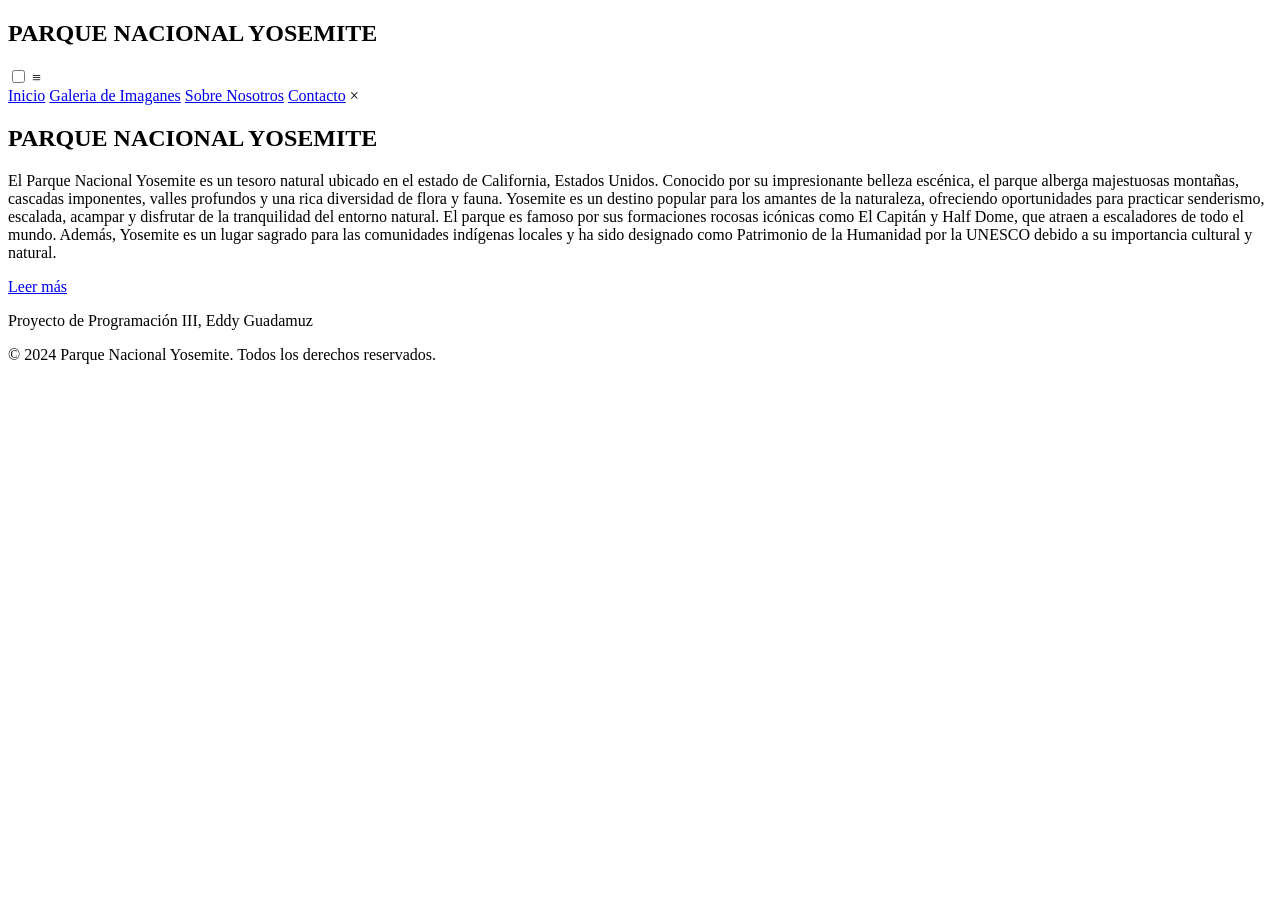
==== index.html @ bcdaa0cc "Add files via upload" ====
<!DOCTYPE html>
<html lang="es">
<head>
    <meta charset="UTF-8">
    <meta name="viewport" content="width=device-width, initial-scale=1.0">
    <title>Proyecto</title>
    <link rel="stylesheet" href="css/style.css">
</head>
<body>
    <header>
        <h2 class="logo">PARQUE NACIONAL YOSEMITE</h2>
        <input type="checkbox" id="check">
        <label for="check" class="mostrar-menu">&#8801</label>
        <nav class="menu">
            <a href="index.html">Inicio</a>
            <a href="Galeria.html">Galeria de Imaganes</a>
            <a href="Sobre-nosotros.html">Sobre Nosotros</a>
            <a href="Contacto.html">Contacto</a>
            <label for="check" class="cerrar-menu">&#215</label>
        </nav>

    </header>
    <section id="banner">
        <div class="imagen-banner"></div>
        
        <div class="Contenido-banner">
            <h1>PARQUE NACIONAL YOSEMITE</h1>
            <p>El Parque Nacional Yosemite es un tesoro natural ubicado en el estado de California, Estados Unidos. Conocido por su impresionante belleza escénica, el parque alberga majestuosas montañas, cascadas imponentes, valles profundos y una rica diversidad de flora y fauna. Yosemite es un destino popular para los amantes de la naturaleza, ofreciendo oportunidades para practicar senderismo, escalada, acampar y disfrutar de la tranquilidad del entorno natural. El parque es famoso por sus formaciones rocosas icónicas como El Capitán y Half Dome, que atraen a escaladores de todo el mundo. Además, Yosemite es un lugar sagrado para las comunidades indígenas locales y ha sido designado como Patrimonio de la Humanidad por la UNESCO debido a su importancia cultural y natural.</p>
            <a href="Sobre-nosotros.html" class="boton">Leer más</a>

        </div>

    </section>
    <footer>
        <p>Proyecto de Programación III, Eddy Guadamuz</p>
        <p>&copy; 2024 Parque Nacional Yosemite. Todos los derechos reservados.</p>
    </footer>
    
</body>
</html>
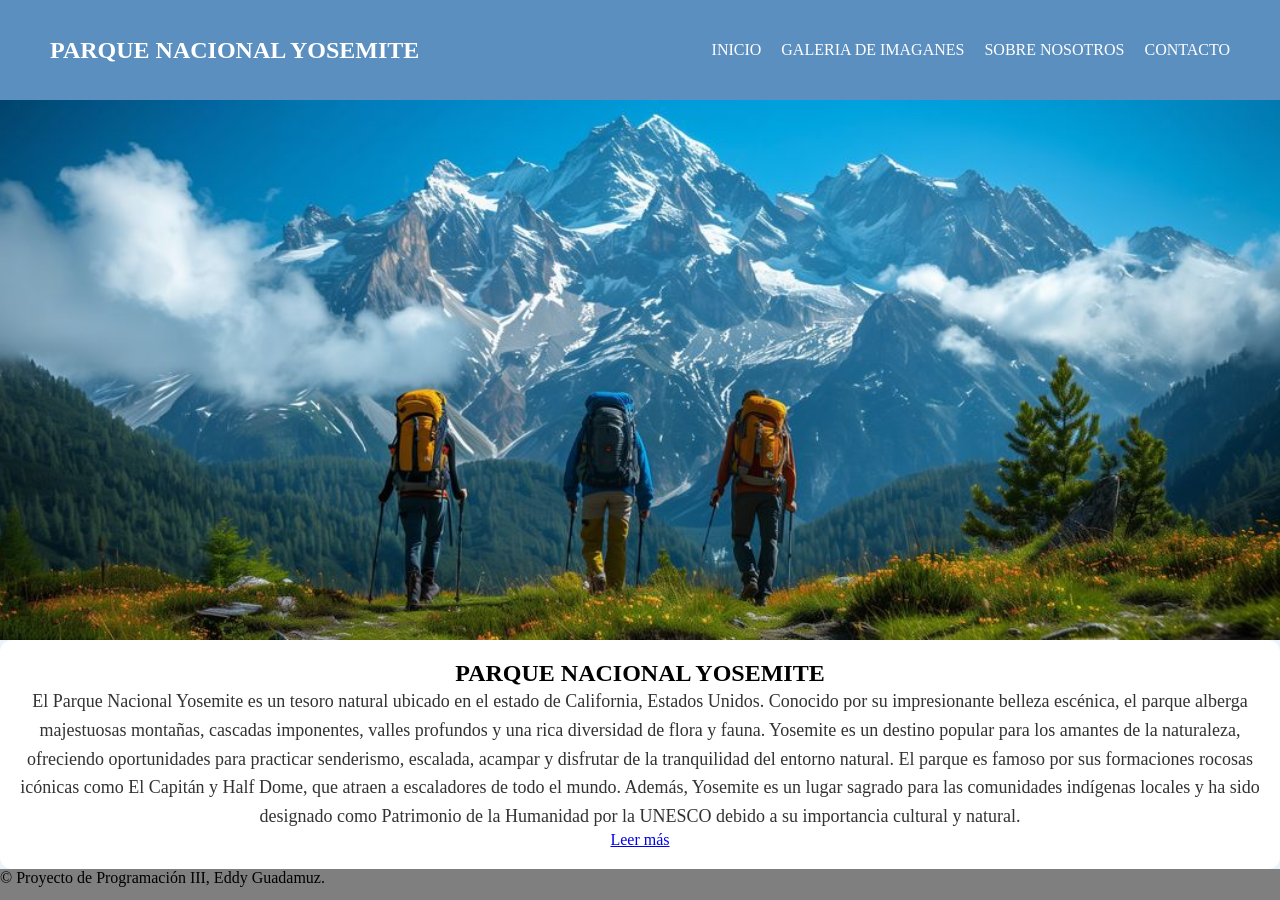
==== commit 978e7355: "Fix HTML structure and add missing footer content" ====
--- a/index.html
+++ b/index.html
@@ -32,9 +32,10 @@
 
     </section>
     <footer>
-        <p>Proyecto de Programación III, Eddy Guadamuz</p>
-        <p>&copy; 2024 Parque Nacional Yosemite. Todos los derechos reservados.</p>
+       
+        <p>&copy; Proyecto de Programación III, Eddy Guadamuz.</p>
     </footer>
     
 </body>
-</html>+
+</html>
--- a/css/style.css
+++ b/css/style.css
@@ -0,0 +1,256 @@
+/* Limpiar la web */
+*{
+    margin: 0;
+    padding: 0;
+    box-sizing: border-box;
+}
+
+header{
+    height: 100px;/* altura del header */
+    background: #5B8FBF;
+    color: #fff;/* color del texto */
+    display: flex;
+    padding: 0 50px;
+    text-align: left;
+    justify-content: space-between;
+    align-items: center; /* alinear el contenido del header */
+}
+
+.logo{
+    text-transform: uppercase;
+    color: #fff;
+    font-weight: 200px;
+}
+
+.menu a{
+    text-decoration: none;
+    color: #fff;
+    font-weight: 200;
+    margin-left: 20px;
+    text-transform: uppercase;
+    transition: color 0.3s ease;/*revisar cualquier error*/
+}
+
+.menu{
+    display: flex;
+    align-items: center;
+}
+
+.mostrar-menu,
+.cerrar-menu{
+    font-size: 30px;
+    cursor: pointer;
+    transition: 0.3s;
+    display: none;/* esconde el menú por defecto */
+}
+
+.mostrar-menu{
+    order: 1;
+}
+
+.menu a:hover, 
+.mostrar-menu:hover,
+.cerrar-menu:hover{
+    color: #F4A6B8;
+}
+
+#check{
+    display: none;/* esconde el checkbox por defecto */
+}
+
+/*para el menu oculto*/
+.menu::before{
+    content: "";
+    position: absolute;
+    width: 100%;
+    height: 100%;
+    background: rgba(0, 0, 0, 0.5); /* fondo semitransparente para el menú */
+    top: 0;
+    left: 0;
+    z-index: -1; /* para que el fondo no tape el contenido del menú */
+   
+}
+
+
+
+/*BANNER*/
+#banner{
+    background-color: #eaf3fb;
+    text-align: center;
+}
+
+.imagen-banner{
+    background-image: url(../imagenes/banner.jpg);
+    background-repeat: no-repeat;
+    background-size: cover;
+    background-position: center;
+    height: 60vh;
+}
+
+.Contenido-banner{
+    max-width: auto;
+    margin: auto;
+    padding: 20px;
+    background:white;
+    border-radius:12px; 
+}
+
+/*GALERIA DE IMAGENES*/
+.fondo-galeria img{
+    border-radius: 20px;
+    box-shadow: 0 8px 20px rgba(0, 0, 0, 0.3);
+}
+
+.galeria img:hover{
+    transform: translateY(-20px);
+    box-shadow: 0 12px 30px rgba(0, 0, 0, 0.5);
+}
+.galeria{
+    display: grid;
+    grid-template-columns: repeat(auto-fit, minmax(250px, 1fr));/* para que se ajuste a cualquier tamaño de pantalla */
+    gap: 20px;
+    padding: 20px;
+}
+.galeria img{/* para que las imagenes se ajusten al tamaño del contenedor */
+    width: 100%;
+    height: 100%;
+    border-radius: 10px;
+}
+
+/* SOBRE NOSOTROS */
+
+.fondo-nosotros{ /* el body hace que el fondo de toda la página sea la imagen del lago */
+    background-image: url(../imagenes/lago.jpg);
+    background-size: cover;
+    background-position: center;
+    background-color: rgb(0, 0, 0, 0.4);
+    background-blend-mode: darken;
+    min-height: 100vh;/*para que se adapte a cualquier tamaño de pantalla*/
+}
+
+.Sobre-Nosotros,
+.Mision{    
+    max-width: 900px;
+    margin: 30px auto;
+    padding: 20px;
+    background: rgba(225, 225, 225, 0.8);
+    border-radius:12px; 
+}
+
+/*Contacto*/
+.fondo-contacto{
+    min-height: 100vh;/*para que se adapte a cualquier tamaño de pantalla*/
+    background-image: url(../imagenes/bosque.jpg);
+    background-size: cover;
+    background-position: center;
+    background-color: rgb(0, 0, 0, 0.4);
+    background-blend-mode: darken;
+    
+}
+
+.Contacto{
+    max-width: 900px;
+    margin: 30px auto;
+    padding: 20px;
+    background: rgba(225, 225, 225, 0.5);
+    border-radius:12px; 
+}
+
+.Contacto h2{
+    margin-bottom: 20px;
+}
+.Contacto p{
+    margin-bottom: 20px;
+    
+}
+.Contacto li{
+    margin-bottom: 10px;
+}
+
+/*agrega estilo a los parrafos grandes para que se vean mejor*/
+.Sobre-Nosotros p,
+.Mision p,
+.Contacto p,
+.Contenido-banner p{
+    font-size: 18px;
+    line-height: 1.6;
+    color: #333;
+}
+
+/*para que se ajuste a cualquier dispositivo*/
+@media(max-width: 768px){
+
+    /*Header*/
+    .mostrar-menu,
+    .cerrar-menu{
+        display:block;
+    }
+
+    .menu{
+        position:fixed;
+        width:100%;
+        height:100vh;/* ocupe el 100% de todo en cualquier dispositivo*/
+        background: #5B8FBF;
+
+        /* Ajustar el menu para que se vea desde la derecha*/
+
+        right:-100%;
+        top:0;
+        text-align: center;
+        pad: 100px 0px;
+        z-index: 100; /* por si hay varios elementos no caiga un encima del otro*/
+        transition: 0.8s;
+        flex-direction: column;
+        
+
+    }
+
+    .menu a{
+        display: block;
+        padding: 15px 0;
+        font-size: 20px;
+        color: #fff;
+        text-transform: uppercase;
+        text-align: center;
+        transition: background-color 0.3s ease, color 0.3s ease;
+        border-radius: 10ox;
+        
+    }
+
+    .menu a:hover{
+        background-color:rgb(255, 255, 255, 0.2);
+        color: #F4A6B8;
+    }
+
+    .cerrar-menu{
+        display: block;
+        position: absolute;
+        top: 20px;
+        right: 40px;
+    }
+
+    #check:checked~.menu{
+        right: 0;
+    }
+
+    /*PERSONAS*/
+    #personas{
+        flex-direction: column;
+    }
+
+    /*ICONOS*/ 
+    .contenido-iconos{
+        flex-direction: column;
+    }
+
+    .contenido-iconos div{
+        border: none;
+    }
+
+    /*FORMULARIO*/  
+    .datos-form{
+        flex-direction: column;
+    }
+ 
+
+}/*final media*/
